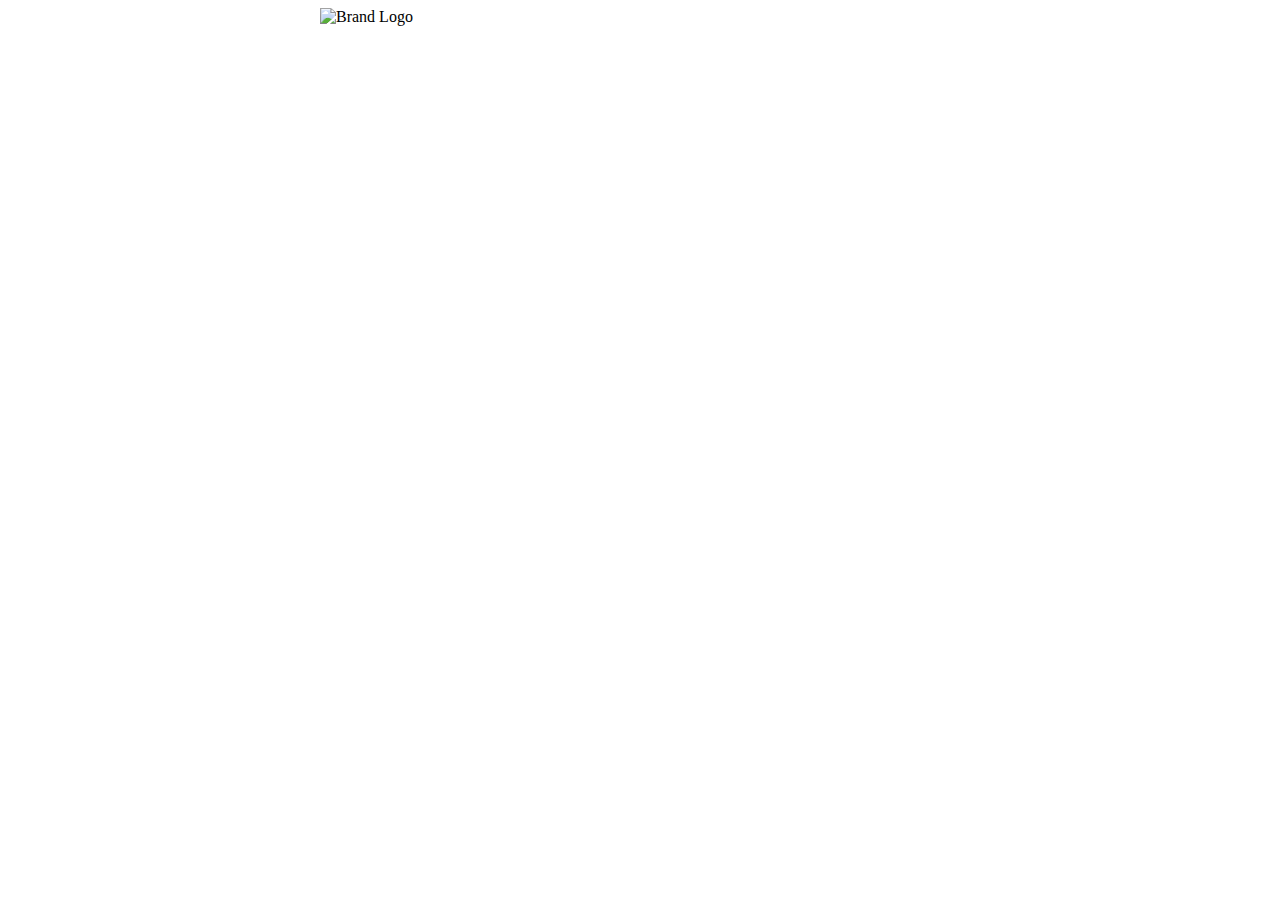
==== index.html @ 0e209122 "New frontend update" ====
<!DOCTYPE html>
<html lang="en">

<head>
    <meta charset="UTF-8">
    <meta name="viewport" content="width=device-width, initial-scale=1.0">
    <title>Digital Nomad</title>
    <link href="https://cdn.jsdelivr.net/npm/bootstrap@5.3.2/dist/css/bootstrap.min.css" rel="stylesheet" integrity="sha384-T3c6CoIi6uLrA9TneNEoa7RxnatzjcDSCmG1MXxSR1GAsXEV/Dwwykc2MPK8M2HN" crossorigin="anonymous">
    <link rel="stylesheet" href="styles.css">
</head>



<body>
    <div class="container d-flex align-items-center justify-content-center" id="overview-container">
        <img src="Digital Nomad Logo-pageload.png" id="pageload-logo" alt="Brand Logo" style="max-width: 100%" />
    </div>

    <div class="div" id="main-page">
        <nav class="navbar navbar-dark fixed-top" id="custom-nav">
            <div class="container-fluid">
              <a class="navbar-brand" href="index.html"><img src="Digital Nomad White Icon.png" id="home-logo"></a>
              <button class="navbar-toggler" type="button" data-bs-toggle="offcanvas" data-bs-target="#offcanvasDarkNavbar" aria-controls="offcanvasDarkNavbar" aria-label="Toggle navigation">
                <span class="navbar-toggler-icon"></span>
              </button>
              <div class="offcanvas offcanvas-end text-bg-dark" tabindex="-1" id="offcanvasDarkNavbar" aria-labelledby="offcanvasDarkNavbarLabel">
                <div class="offcanvas-header">
                  <h5 class="offcanvas-title" id="offcanvasDarkNavbarLabel">Menu</h5>
                  <button type="button" class="btn-close btn-close-white" data-bs-dismiss="offcanvas" aria-label="Close"></button>
                </div>
                <div class="offcanvas-body">
                  <ul class="navbar-nav justify-content-end flex-grow-1 pe-3">
                        <li class="nav-item">
                            <a class="nav-link active" aria-current="page" href="#">Home</a>
                        </li>
                        <!-- <li class="nav-item">
                            <a class="nav-link" href="#">Link *not currently required*</a>
                            <h5>Quick search:</h5>
                        </li> -->         
                        <li class="nav-item dropdown">
                            <a class="nav-link dropdown-toggle" id="country-list-button" href="#" role="button" data-bs-toggle="dropdown" aria-expanded="false">
                                Select a country
                            </a>
                            <ul class="dropdown-menu dropdown-menu-dark" id="country-list" >
                                <li><a class="dropdown-item" href="#">Anywhere</a></li>
                                <li>
                                    <hr class="dropdown-divider">
                                </li>
                                <li><a class="dropdown-item" href="#">Country 1</a></li>
                                <li><a class="dropdown-item" href="#">Country 2</a></li>
                            </ul>
                        </li>
                        <li class="nav-item dropdown">
                            <a class="nav-link dropdown-toggle" id="job-list-button" href="#" role="button" data-bs-toggle="dropdown" aria-expanded="false">
                            Job type
                            </a>
                            <ul class="dropdown-menu dropdown-menu-dark" id="job-list">
                                <li><a class="dropdown-item" href="#">Any</a></li>
                                <li>
                                    <hr class="dropdown-divider">
                                </li>
                                <li><a class="dropdown-item" href="#">Job type 1</a></li>
                                <li><a class="dropdown-item" href="#">Job type 2</a></li>
                            </ul>
                        </li>
                        <li class="nav-item dropdown">
                            <a class="nav-link dropdown-toggle" href="#" role="button" data-bs-toggle="dropdown" aria-expanded="false">
                            Minimum Salary
                            </a>
                            <ul class="dropdown-menu dropdown-menu-dark">
                                <li><a class="dropdown-item" href="#">Any</a></li>
                                <li>
                                    <hr class="dropdown-divider">
                                </li>
                                <li><a class="dropdown-item" href="#">Amount 1</a></li>
                                <li><a class="dropdown-item" href="#">Amount 2</a></li>
                            </ul>
                        </li>
                  </ul>
    
                  <form class="d-flex mt-3" role="search">
                        <!-- <input class="form-control me-2" type="type" placeholder="Search" aria-label="Search"> -->
                        <button class="btn btn-success" type="submit">Search</button>
                  </form>
    
                  <div class="container mt-5" id="previous-search-container">
                    <div class="div">
                        <p>Previous searches</p>
                    </div>
                    <div class="card" id="previous-search-card" style="width: 18rem;">
                        <div class="card-body">
                          <h5 class="card-title">Saved country</h5>
                          <p class="card-text">Saved minimum salary</p>
                          <a href="#" class="btn btn-primary">Resubmit search</a>
                        </div>
                      </div>
                  </div>
                  </div>
                  
    
    
                </div>
            </div>
        </nav>
    
    
        <!-- Left side bar (Can be available for Aijamal to add content if required)-->
    
    
    
        <!-- Header section -->
    
        <div class="jumbotron-fluid d-flex justify-content-center align-items-center mt-5" id="custom-jumbo">
            <div class="col d-flex align-items-center justify-content-center">
                <div class="row col-6 justify-content-center text-center" id="header-logo-wrapper">
                    <img src="Digital Nomad Colour.png" id="header-logo">
                    <h5 id="header-motto">Work anywhere. Live everywhere.</h5>
                </div>
            </div>
        </div> 
    
        <!-- CAT'S CODE // Search container -->
    
        <div class="container d-flex align-items-center" id="search-container">
            <div class="container mt-3">
                <form id="search-form">
                    <label for="search-input" class="form-label">Where do you want to go?</label>
                    <div class="input-group">
                        <input type="text" class="form-control" id="search-input" placeholder="Type country name" aria-describedby="search-button">
                    </div>
    
                    <div id="matching-locations-container">
                        <div id="matching-locations"></div>
                    </div>
        
                    <div id="job-description" class="mt-3">
                        <label for="job-description-input" class="form-label">What job are you seeking?</label>
                        <div class="input-group mb-3">
                            <input type="text" class="form-control" id="job-description-input" name="jobIndustry" placeholder="Enter job type">
                        </div>
                    </div>
    
                    <div id="matching-industries" class="matching-container"></div>
        
                    <div id="job-salary" class="mt-3">
                        <label for="job-salary-input" class="form-label">Please provide your minimum salary requirement</label>
                        <div class="input-group mb-3">
                            <input type="text" class="form-control" id="job-salary-input" placeholder="Annual salary amount (US Dollars)">
                        </div>
                    </div>
    
                    <button class="btn btn-primary" type="submit" id="search-button">Search</button>

                </form>
            </div>
        </div>

        <!-- THIS MAY BE KEPT TO DISPLAY COUNTRY INFORMATION IF POSSIBLE TO COMPLETE IN TIME -->
        <div id="country-container"></div> 
    
        <div class="container" id="results-container">
            <div class="row justify-content-center text-center" id="jobs-container-header">
                <div class="col-8 m-4 jobs-title">
                    <h1>Are you ready to go?</h1>
                    <h6 id="jobs-subtitle">Discover your next nomad experience in <span>USER COUNTRY INPUT</span> here:</h6>
                </div>
            </div>
        
            <div class="container d-flex col-12 justify-content-center mb-5">
                <div class="container row col-12 d-flex justify-content-center" id="job-results">
                    <!-- DYNAMIC CARDS WILL LOAD HERE FROM SCRIPTC LINE 273 -->
                </div>
            </div>
        </div>
    
    
        <!-- FILIP'S CODE // Currency Converter -->
    
        <div class="container d-flex align-items-center" id="converter-container">
            <div class="col-4 p-5 justify-content-center text-center">
                <h1 id="currency-convert-title">Currency Conversion</h1>
                <h6 id="currency-convert-subtitle">Navigate the world of foreign currency exhange with the Digital Nomad converter</h6>
            </div>
            <div class="col">
                <form class="col-12" id="currencyConverterForm">
                    <div class="form-row">
                        <!-- Base Currency Input -->
                            <div class="form-group col-md-10">
                                <label for="baseCurrencyInput">Base Currency:</label>
                                <div class="input-group">
                                    <div class="input-group-prepend">
                                        <button class="btn btn-outline-secondary dropdown-toggle" type="button" data-bs-toggle="dropdown" aria-haspopup="true" aria-expanded="false" id="baseCurrencyButton">
                                            <img src="https://via.placeholder.com/30" alt="Country Flag" class="img-fluid rounded-circle mr-2 currency-flag" id="baseCurrencyImg">
                                            <span id="baseCurrencyCode">GBP</span>
                                        </button>
                                        <ul class="dropdown-menu" id="baseCurrencyDropdown" aria-labelledby="baseCurrencyDropdownButton">
                                            <!-- Dropdown items will be dynamically added here -->
                                        </ul>
                                    </div>
                                    <input type="text" class="form-control" id="baseCurrencyInput" placeholder="Enter base currency" maxlength="20">
                                </div>
                            </div>
        
                            <button class="btn btn-primary" type="button" id="toggleButton">Toggle</button>
        
                            <!-- Converted Currency Input -->
                            <div class="form-group col-md-10">
                                <label for="convertedCurrencyInput">Converted Currency:</label>
                                <div class="input-group">
                                    <div class="input-group-prepend">
                                        <button class="btn btn-outline-secondary dropdown-toggle" type="button" data-bs-toggle="dropdown" aria-haspopup="true" aria-expanded="false" id="convertedCurrencyButton">
                                            <img src="https://via.placeholder.com/30" alt="Country Flag" class="img-fluid rounded-circle mr-2 currency-flag" id="convertedCurrencyImg">
                                            <span id="convertedCurrencyCode">USD</span>
                                        </button>
                                        <ul class="dropdown-menu" id="convertedCurrencyDropdown" aria-labelledby="convertedCurrencyDropdownButton">
                                            <!-- Dropdown items will be dynamically added here -->
                                        </ul>
                                    </div>
                                    <input type="text" class="form-control" id="convertedCurrencyInput" placeholder="Converted currency will appear here" maxlength="20">
                                </div>
                            </div>
                    </div>
                </form>
            </div>
        </div>
    </div>

    <!-- AIJAMAL'S CODE -->

    <div id="map"></div>

    <footer id="footer-container"></footer>

    <script src="scripta.css"></script>

    <!-- MITCH'S SCRIPT -->

    <script src="scriptm.js"></script>

    <!-- FILIP'S SCRIPT  -->

    <script src="https://code.jquery.com/jquery-3.5.1.slim.min.js"></script>
    <script src="https://cdn.jsdelivr.net/npm/@popperjs/core@2.9.3/dist/umd/popper.min.js"></script>
    <script src="https://cdn.jsdelivr.net/npm/bootstrap@5.3.2/dist/js/bootstrap.bundle.min.js" integrity="sha384-C6RzsynM9kWDrMNeT87bh95OGNyZPhcTNXj1NW7RuBCsyN/o0jlpcV8Qyq46cDfL" crossorigin="anonymous"></script>
    <script src="https://cdn.jsdelivr.net/npm/country-list-with-dial-code-and-flag/dist/main.js"></script>
    <script src="https://cdn.jsdelivr.net/npm/country-list-with-dial-code-and-flag/dist/country-flag-svg.js"></script>
    <script src="scriptf.js"></script>

    <!-- CAT'S SCRIPT -->

    <script src="scriptc.js"></script>
    
</body>

</html>
---- styles.css ----
#custom-nav {
    background-color: #07211B;
}

body {
    background-color: white;
}

#main-page {
  display: none;
  background-color:#B2E1D7;
}

/* Animation class for fading in */
.fade-in {
  opacity: 1 !important;
  transition: opacity 2s ease-in-out;
}

/* Animation class for fading out */
.fade-out {
  opacity: 0 !important;
  transition: opacity 2s ease-in-out;
}


#overview-container {
  height: 50vw;
  width: 50vw;
  margin: auto;
}

#pageload-logo {
  width: 20vw;
}

#home-logo {
    left: 10px;
    width: 2vw;
    height: 2vw;
}

/* #custom-jumbo {
    background-color: white;
    height: 48vw;
  } */

#custom-jumbo {
  height: 48vw;
  background-color: white;
  animation: colorChange 9s infinite;
}

@keyframes colorChange {
  0% { background-color: white; }
  25% { background-color: white }
  50% { background-color:  #07211B; }
  75% { background-color: white }
  100% { background-color: white; }
}

#header-motto {
  color: black;
  animation: colorChange2 9s infinite; 
}

@keyframes colorChange2 {
  0% {  color: black }
  25% { color: black }
  50% { color:  white }
  75% { color: black}
  100% { color: black; }
}

#search-container, #results-container {
  height: 48vw;
  width: 100vw;
}

button {
  text-align: center;
}

#search-button, #toggleButton {
  background-color:#07211B;
  border: none;
  color: white;
  transition: color 2s ease-in-out;
}

#search-button:hover, #toggleButton:hover {
  background-color: #2E3190;
  border-color: white;
  color: white;
}

#search-button a {
  color: white;
  text-decoration: none;
}

.matching-location, .matching-industry {
  text-align: center;
  background-color: transparent;
  color: #07211B;
  border: none;
  max-height: 150px; /* Adjust the maximum height as needed */
  overflow-y: auto;
  z-index: 1;
  font-size: 70%;
  transition: background-color 0.3s ease, color 0.3s ease; /* Smooth transition on hover */
}

.matching-location:hover, .matching-industry:hover {
  background-color: #07211B;
  color: white;
}

#matching-locations {
  overflow-y: scroll;
}

.jobs-title {
  color: #07211B;
}

#jobs-subtitle {
  color: black
}

#job-results {
    width: 80%;
}

.job-result {
    background-color: #07211B;
    color: white;
    border: solid 2px #B2E1D7;
    text-align: center;
    vertical-align: center;
}

.job-result:hover {
  background-color: #B2E1D7;
  color: #07211B;
  border: solid 1px white;
  text-align: center;
  vertical-align: center;
}

#currency-convert-title {
  color: #B2E1D7;
}

#currency-convert-subtitle {
  color: #07211B;
}

#converter-container {
  background-color: white;
  height: 10vw;
  transition: height 1.2s ease-in-out;
}

#converter-container:hover {
  height: 20vw;
}

#baseCurrencyDropdown, #convertedCurrencyDropdown {
    height: 400px;
    overflow: auto;
}

li {
   position: relative;
   list-style-type: none; /* Remove default list item marker */
 }

 ul li {
   margin-left: 5px;
   padding: 5px;
   text-indent: 15px; 
 }
 
button img, .currency-flag-style {
   position: absolute;
   top: 50%; /* Adjust the positioning as needed */
   left: 5px; /* Adjust the positioning as needed */
   transform: translateY(-50%);
   width: 20px; /* Adjust the size as needed */
   height: 20px; /* Adjust the size as needed */
   /* border-radius: 70%; Make the image circular */
 }

 button {
  width: 125px; /* Set your desired width */
  height: 40px; /* Set your desired height */
}

#baseCurrencyDropdown input, #convertedCurrencyDropdown input{
  text-indent: 10px;
  margin-left: 10px;
}

#footer-container {

}

/* #toggleButton{
  align-self: center;
  margin: 5px;
  text-indent: 1px;
  padding: auto;
  border-radius: 50%;
} */
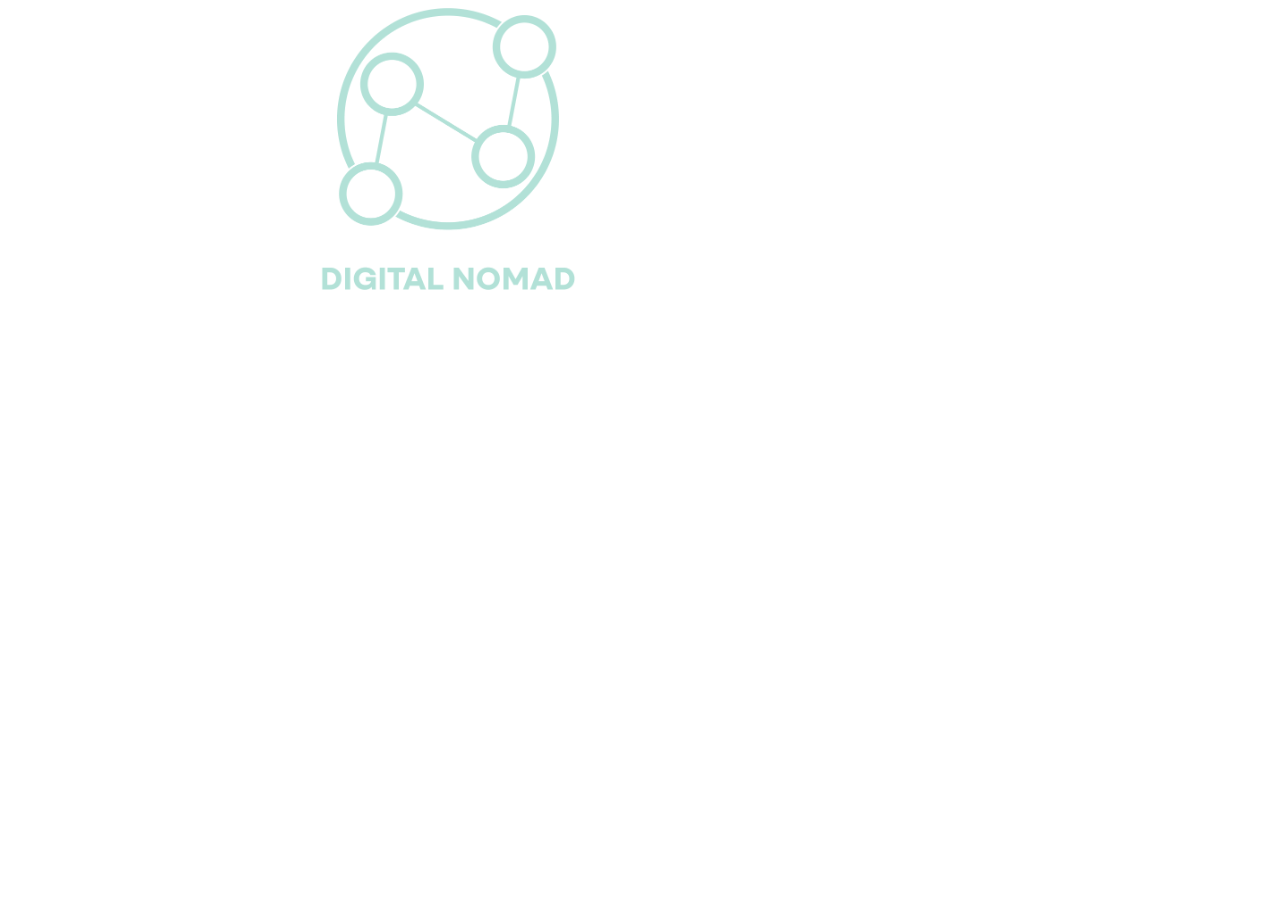
==== commit b6ca1a34: "Mobile friendly" ====
--- a/index.html
+++ b/index.html
@@ -20,7 +20,7 @@
         <nav class="navbar navbar-dark fixed-top" id="custom-nav">
             <div class="container-fluid">
               <a class="navbar-brand" href="index.html"><img src="Digital Nomad White Icon.png" id="home-logo"></a>
-              <button class="navbar-toggler" type="button" data-bs-toggle="offcanvas" data-bs-target="#offcanvasDarkNavbar" aria-controls="offcanvasDarkNavbar" aria-label="Toggle navigation">
+              <button class="navbar-toggler" id="menu-button" type="button" data-bs-toggle="offcanvas" data-bs-target="#offcanvasDarkNavbar" aria-controls="offcanvasDarkNavbar" aria-label="Toggle navigation">
                 <span class="navbar-toggler-icon"></span>
               </button>
               <div class="offcanvas offcanvas-end text-bg-dark" tabindex="-1" id="offcanvasDarkNavbar" aria-labelledby="offcanvasDarkNavbarLabel">
@@ -28,7 +28,7 @@
                   <h5 class="offcanvas-title" id="offcanvasDarkNavbarLabel">Menu</h5>
                   <button type="button" class="btn-close btn-close-white" data-bs-dismiss="offcanvas" aria-label="Close"></button>
                 </div>
-                <div class="offcanvas-body">
+                <div class="offcanvas-body" id="side-bar">
                   <ul class="navbar-nav justify-content-end flex-grow-1 pe-3">
                         <li class="nav-item">
                             <a class="nav-link active" aria-current="page" href="#">Home</a>
@@ -82,18 +82,20 @@
                         <!-- <input class="form-control me-2" type="type" placeholder="Search" aria-label="Search"> -->
                         <button class="btn btn-success" type="submit">Search</button>
                   </form>
+
+                  <div class="div mt-5">
+                    <p>Previous searches</p>
+                  </div>
     
                   <div class="container mt-5" id="previous-search-container">
-                    <div class="div">
-                        <p>Previous searches</p>
-                    </div>
-                    <div class="card" id="previous-search-card" style="width: 18rem;">
+                    
+                    <!-- <div class="card" id="previous-search-card" style="width: 18rem;">
                         <div class="card-body">
                           <h5 class="card-title">Saved country</h5>
                           <p class="card-text">Saved minimum salary</p>
                           <a href="#" class="btn btn-primary">Resubmit search</a>
                         </div>
-                      </div>
+                    </div> -->
                   </div>
                   </div>
                   
@@ -162,67 +164,73 @@
             <div class="row justify-content-center text-center" id="jobs-container-header">
                 <div class="col-8 m-4 jobs-title">
                     <h1>Are you ready to go?</h1>
-                    <h6 id="jobs-subtitle">Discover your next nomad experience in <span>USER COUNTRY INPUT</span> here:</h6>
-                </div>
-            </div>
-        
+                    <h6 id="jobs-subtitle">Discover your next nomad experience in <span id="country"></span>:</h6>
+                </div>
+            </div>
+        
+            <div class = "container d-flex justify-content-center" id="pagination-container"></div> 
             <div class="container d-flex col-12 justify-content-center mb-5">
                 <div class="container row col-12 d-flex justify-content-center" id="job-results">
                     <!-- DYNAMIC CARDS WILL LOAD HERE FROM SCRIPTC LINE 273 -->
                 </div>
             </div>
+            
         </div>
     
     
         <!-- FILIP'S CODE // Currency Converter -->
-    
-        <div class="container d-flex align-items-center" id="converter-container">
-            <div class="col-4 p-5 justify-content-center text-center">
-                <h1 id="currency-convert-title">Currency Conversion</h1>
-                <h6 id="currency-convert-subtitle">Navigate the world of foreign currency exhange with the Digital Nomad converter</h6>
-            </div>
-            <div class="col">
-                <form class="col-12" id="currencyConverterForm">
-                    <div class="form-row">
-                        <!-- Base Currency Input -->
-                            <div class="form-group col-md-10">
-                                <label for="baseCurrencyInput">Base Currency:</label>
-                                <div class="input-group">
-                                    <div class="input-group-prepend">
-                                        <button class="btn btn-outline-secondary dropdown-toggle" type="button" data-bs-toggle="dropdown" aria-haspopup="true" aria-expanded="false" id="baseCurrencyButton">
-                                            <img src="https://via.placeholder.com/30" alt="Country Flag" class="img-fluid rounded-circle mr-2 currency-flag" id="baseCurrencyImg">
-                                            <span id="baseCurrencyCode">GBP</span>
-                                        </button>
-                                        <ul class="dropdown-menu" id="baseCurrencyDropdown" aria-labelledby="baseCurrencyDropdownButton">
-                                            <!-- Dropdown items will be dynamically added here -->
-                                        </ul>
+
+        <div class="div" id="converter-outer-container">
+            <div class="container d-flex align-items-center" id="converter-container">
+                <div class="col-md-4 p-md-5 justify-content-center text-center" id="converter-wrapper">
+                    <h1 id="currency-convert-title">Currency Conversion</h1>
+                    <h6 id="currency-convert-subtitle">Navigate the world of foreign currency exhange with the Digital Nomad converter</h6>
+                </div>
+                <div class="col">
+                    <form class="col-12" id="currencyConverterForm">
+                        <div class="form-row">
+                            <!-- Base Currency Input -->
+                                <div class="form-group col-md-10">
+                                    <label for="baseCurrencyInput">Base Currency:</label>
+                                    <div class="input-group">
+                                        <div class="input-group-prepend">
+                                            <button class="btn btn-outline-secondary dropdown-toggle" type="button" data-bs-toggle="dropdown" aria-haspopup="true" aria-expanded="false" id="baseCurrencyButton">
+                                                <img src="https://via.placeholder.com/30" alt="Country Flag" class="img-fluid rounded-circle mr-2 currency-flag" id="baseCurrencyImg">
+                                                <span id="baseCurrencyCode">GBP</span>
+                                            </button>
+                                            <ul class="dropdown-menu" id="baseCurrencyDropdown" aria-labelledby="baseCurrencyDropdownButton">
+                                                <!-- Dropdown items will be dynamically added here -->
+                                            </ul>
+                                        </div>
+                                        <input type="text" class="form-control" id="baseCurrencyInput" placeholder="Enter base currency" maxlength="20">
                                     </div>
-                                    <input type="text" class="form-control" id="baseCurrencyInput" placeholder="Enter base currency" maxlength="20">
                                 </div>
-                            </div>
-        
-                            <button class="btn btn-primary" type="button" id="toggleButton">Toggle</button>
-        
-                            <!-- Converted Currency Input -->
-                            <div class="form-group col-md-10">
-                                <label for="convertedCurrencyInput">Converted Currency:</label>
-                                <div class="input-group">
-                                    <div class="input-group-prepend">
-                                        <button class="btn btn-outline-secondary dropdown-toggle" type="button" data-bs-toggle="dropdown" aria-haspopup="true" aria-expanded="false" id="convertedCurrencyButton">
-                                            <img src="https://via.placeholder.com/30" alt="Country Flag" class="img-fluid rounded-circle mr-2 currency-flag" id="convertedCurrencyImg">
-                                            <span id="convertedCurrencyCode">USD</span>
-                                        </button>
-                                        <ul class="dropdown-menu" id="convertedCurrencyDropdown" aria-labelledby="convertedCurrencyDropdownButton">
-                                            <!-- Dropdown items will be dynamically added here -->
-                                        </ul>
+            
+                                <button class="btn btn-primary" type="button" id="toggleButton">Toggle</button>
+            
+                                <!-- Converted Currency Input -->
+                                <div class="form-group col-md-10">
+                                    <label for="convertedCurrencyInput">Converted Currency:</label>
+                                    <div class="input-group">
+                                        <div class="input-group-prepend">
+                                            <button class="btn btn-outline-secondary dropdown-toggle" type="button" data-bs-toggle="dropdown" aria-haspopup="true" aria-expanded="false" id="convertedCurrencyButton">
+                                                <img src="https://via.placeholder.com/30" alt="Country Flag" class="img-fluid rounded-circle mr-2 currency-flag" id="convertedCurrencyImg">
+                                                <span id="convertedCurrencyCode">USD</span>
+                                            </button>
+                                            <ul class="dropdown-menu" id="convertedCurrencyDropdown" aria-labelledby="convertedCurrencyDropdownButton">
+                                                <!-- Dropdown items will be dynamically added here -->
+                                            </ul>
+                                        </div>
+                                        <input type="text" class="form-control" id="convertedCurrencyInput" placeholder="Converted currency will appear here" maxlength="20">
                                     </div>
-                                    <input type="text" class="form-control" id="convertedCurrencyInput" placeholder="Converted currency will appear here" maxlength="20">
                                 </div>
-                            </div>
-                    </div>
-                </form>
+                        </div>
+                    </form>
+                </div>
             </div>
         </div>
+    
+        
     </div>
 
     <!-- AIJAMAL'S CODE -->
@@ -231,7 +239,7 @@
 
     <footer id="footer-container"></footer>
 
-    <script src="scripta.css"></script>
+    <!-- <script src="scripta.js"></script> -->
 
     <!-- MITCH'S SCRIPT -->
 
@@ -245,6 +253,7 @@
     <script src="https://cdn.jsdelivr.net/npm/country-list-with-dial-code-and-flag/dist/main.js"></script>
     <script src="https://cdn.jsdelivr.net/npm/country-list-with-dial-code-and-flag/dist/country-flag-svg.js"></script>
     <script src="scriptf.js"></script>
+    <script src="side_bar_features.js"></script>
 
     <!-- CAT'S SCRIPT -->
 
--- a/styles.css
+++ b/styles.css
@@ -156,14 +156,18 @@
   color: #07211B;
 }
 
+#converter-outer-container {
+  height: 30vw;
+}
+
 #converter-container {
   background-color: white;
-  height: 10vw;
+  height: 15vw;
   transition: height 1.2s ease-in-out;
 }
 
 #converter-container:hover {
-  height: 20vw;
+  height: 25vw;
 }
 
 #baseCurrencyDropdown, #convertedCurrencyDropdown {
@@ -202,9 +206,6 @@
   margin-left: 10px;
 }
 
-#footer-container {
-
-}
 
 /* #toggleButton{
   align-self: center;
@@ -214,3 +215,101 @@
   border-radius: 50%;
 } */
 
+@media only screen and (max-width: 600px) {
+
+
+  /* Loading screen ---------------------------------------- */
+
+  #overview-container {
+    height: 100vw;
+    width: auto;
+    margin: auto;
+  }
+  
+  #pageload-logo {
+    width: 50vw;
+    margin: auto;
+  }
+
+  /* Main page ---------------------------------------- */
+
+  .navbar-brand {
+    width: 60px;
+    justify-content: center;
+  }
+
+  #home-logo {
+    height: 30px;
+    width: 30px;
+  }
+  
+  #menu-button {
+    width: 70px;
+  }
+
+  /* Header section */
+
+  #custom-jumbo {
+    height: 100vw;
+  }
+
+  #header-logo-wrapper {
+    width: 90%;
+  }
+
+  #header-motto {
+    font-size: 75%;
+  }
+
+  /* Job search section */
+
+  #search-container, #results-container {
+    height: 120vw;
+  }
+
+  #search-form {
+    max-height: 350px; /* Set the maximum height as per your requirement */
+    overflow-y: auto; /* Enable vertical scrolling */
+    padding: 30px, 10px; /* Optional: Add padding for content */
+    text-align: center;
+    /* background-color: #07211B; */
+  }
+
+  .form-label {
+    /* color: #B2E1D7 */
+  }
+
+  #job-results {
+    width: 100% 
+  }
+
+  .job-result h5 {
+    font-size: 75%;
+    /* padding: 5%; */
+  }
+
+  .job-result {
+    font-size: 75%;
+  }
+
+  #converter-container {
+    padding: 5vw 3vw;
+    flex-direction: column;
+    background-color: #07211B;
+  }
+
+  #converter-container h6 {
+    color: white
+  }
+
+  #converter-container label {
+    color: #B2E1D7
+  }
+
+  #converter-outer-container {
+    height: 100vw;
+    background-color: #07211B;
+  }
+
+
+}